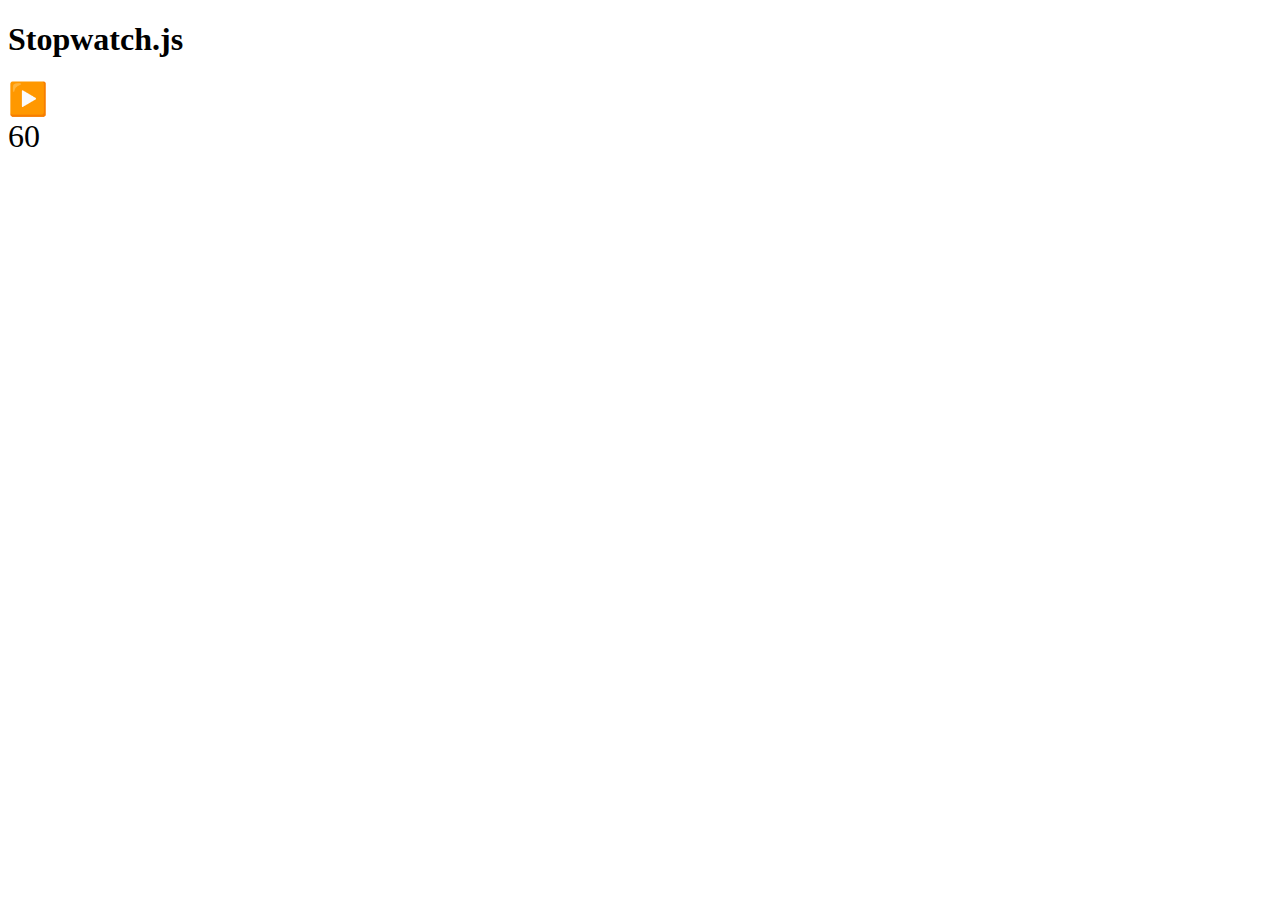
==== stopwatch.html @ 6efe9336 "dd" ====
<!DOCTYPE html>
<html>
<head>
    <meta charset='utf-8'>
    <meta http-equiv='X-UA-Compatible' content='IE=edge'>
    <title>js-stopwatch </title>
    <meta name='viewport' content='width=device-width, initial-scale=1'>
    <link rel="stylesheet" type="text/css" href="stopwatch.css">
</head>
<body>
    <h1> Stopwatch.js </h1>
    <button type="button" id="startstopButton">▶️</button>
    <div id="timeremaining">60</div>
    <script src='stopwatch.js'></script>
</body>
</html>
---- stopwatch.css ----
#startstopButton {
    padding: 0;
    border: none;
    background: none;
    font-size: xx-large;
}
#timeremaining {
    font-size: xx-large;
}
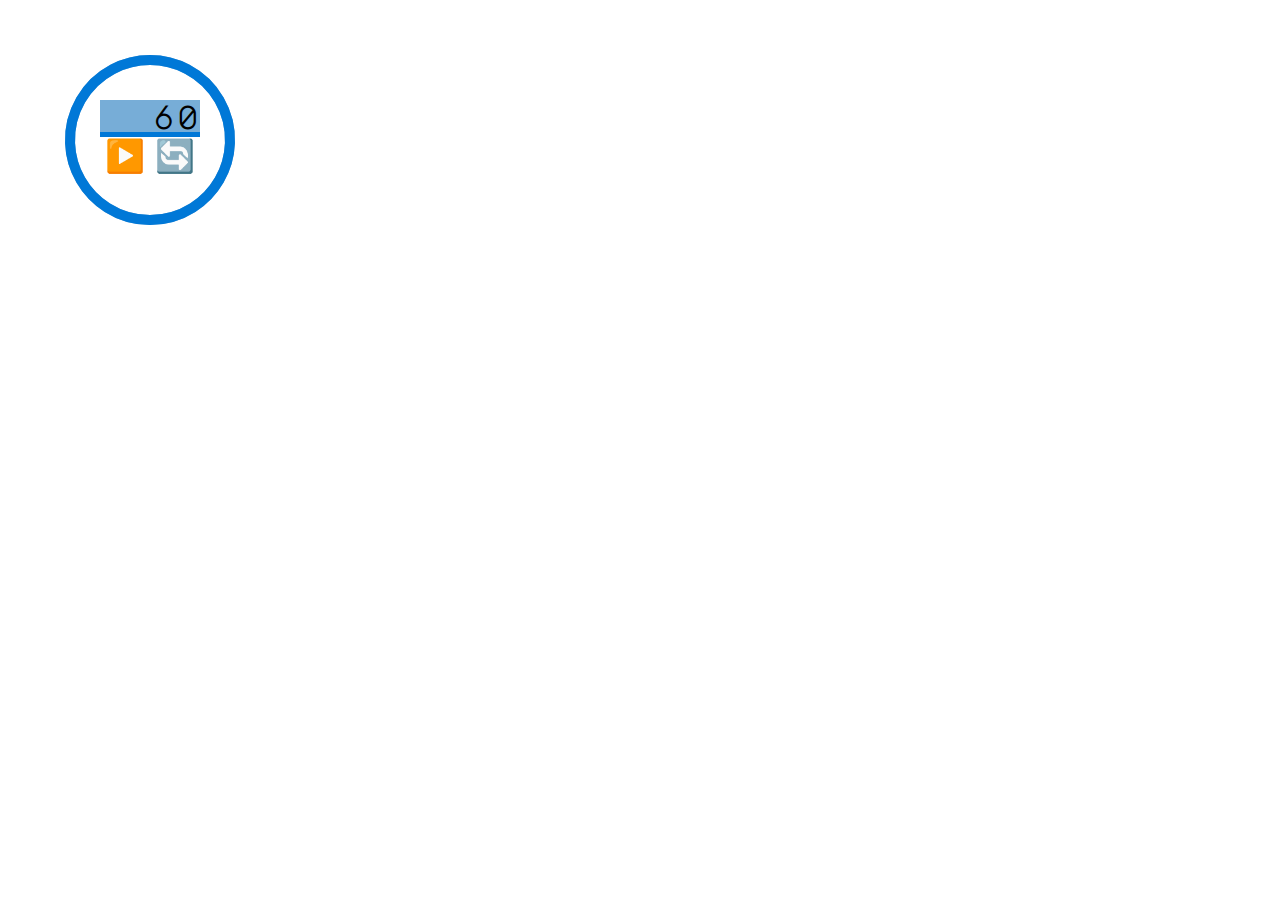
==== commit 67f52ee7: "dd" ====
--- a/stopwatch.html
+++ b/stopwatch.html
@@ -5,12 +5,14 @@
     <meta http-equiv='X-UA-Compatible' content='IE=edge'>
     <title>js-stopwatch </title>
     <meta name='viewport' content='width=device-width, initial-scale=1'>
+    <link href="https://fonts.googleapis.com/css2?family=Major+Mono+Display&display=swap" rel="stylesheet">
     <link rel="stylesheet" type="text/css" href="stopwatch.css">
 </head>
 <body>
-    <h1> Stopwatch.js </h1>
-    <button type="button" id="startstopButton">▶️</button>
-    <div id="timeremaining">60</div>
+ 
+  <svg><path id="arc2" fill="none" stroke="#77add7" stroke-width="10" />
+    <path id="arc1" fill="none" stroke="#0078d7" stroke-width="10" /></svg><div id="box"><input type="text" id="setclock" name="setclock"><div id="timeremaining" onclick="toggleinputON()">60</div><div id="bar"> </div><button type="button" id="startstopButton">▶️</button><button type="button" id="resetButton">🔄️</button></div>
+    
     <script src='stopwatch.js'></script>
 </body>
 </html>--- a/stopwatch.css
+++ b/stopwatch.css
@@ -1,9 +1,51 @@
-#startstopButton {
-    padding: 0;
-    border: none;
+* {
+    margin: 0px;
+    border: 0px;
+    padding: 0px;
+    box-sizing: border-box;  
+}
+
+button {
+    
     background: none;
     font-size: xx-large;
+    width: 50px;
+
 }
-#timeremaining {
+
+button:focus {outline:0;}
+
+#timeremaining, input {
     font-size: xx-large;
+    font-weight: 900;
+    font-family: 'Major Mono Display', monospace;
+    text-align: right;
+    width: 100px;
+    background-color: #77add7;
 }
+body {
+    height: 600px;
+}
+#bar {
+    height:5px;
+    width:100px;
+    background-color: #0078d7;
+}
+#box {
+    position: absolute;
+    top:100px;
+    left:100px;
+}
+
+input {
+    display:none;
+}
+
+svg {
+    z-index: -1;
+    width: 350px;
+    height: 350px;
+    position: absolute; 
+    left: 5px;
+    top: 5px;
+  }
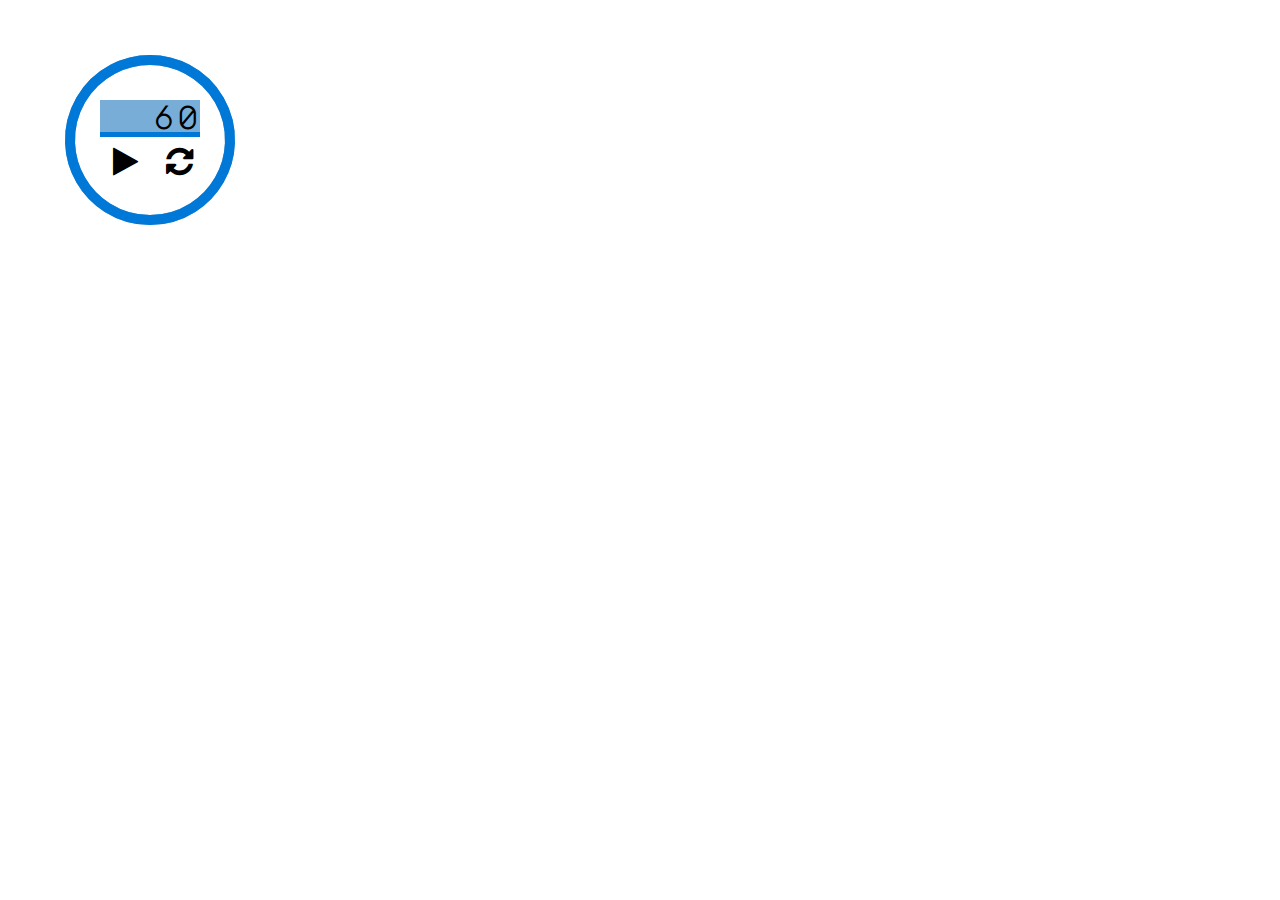
==== commit 15b2142d: "dd" ====
--- a/stopwatch.html
+++ b/stopwatch.html
@@ -5,14 +5,19 @@
     <meta http-equiv='X-UA-Compatible' content='IE=edge'>
     <title>js-stopwatch </title>
     <meta name='viewport' content='width=device-width, initial-scale=1'>
+    <link rel="stylesheet" href="https://cdnjs.cloudflare.com/ajax/libs/font-awesome/4.7.0/css/font-awesome.min.css">
     <link href="https://fonts.googleapis.com/css2?family=Major+Mono+Display&display=swap" rel="stylesheet">
     <link rel="stylesheet" type="text/css" href="stopwatch.css">
 </head>
 <body>
  
   <svg><path id="arc2" fill="none" stroke="#77add7" stroke-width="10" />
-    <path id="arc1" fill="none" stroke="#0078d7" stroke-width="10" /></svg><div id="box"><input type="text" id="setclock" name="setclock"><div id="timeremaining" onclick="toggleinputON()">60</div><div id="bar"> </div><button type="button" id="startstopButton">▶️</button><button type="button" id="resetButton">🔄️</button></div>
+    <path id="arc1" fill="none" stroke="#0078d7" stroke-width="10" /></svg><div id="box">
+      <input type="text" id="setclock" name="setclock"><div id="timeremaining" onclick="toggleinputON()">60</div>
+      <div id="bar"> </div><button type="button" id="startstopButton"><i class="fa fa-play" aria-hidden="true"></i></button>
+      <button type="button" id="resetButton"><i class="fa fa-refresh" aria-hidden="true"></i></button></div>
     
     <script src='stopwatch.js'></script>
+    
 </body>
 </html>--- a/stopwatch.css
+++ b/stopwatch.css
@@ -10,6 +10,7 @@
     background: none;
     font-size: xx-large;
     width: 50px;
+    height: 50px;
 
 }
 
